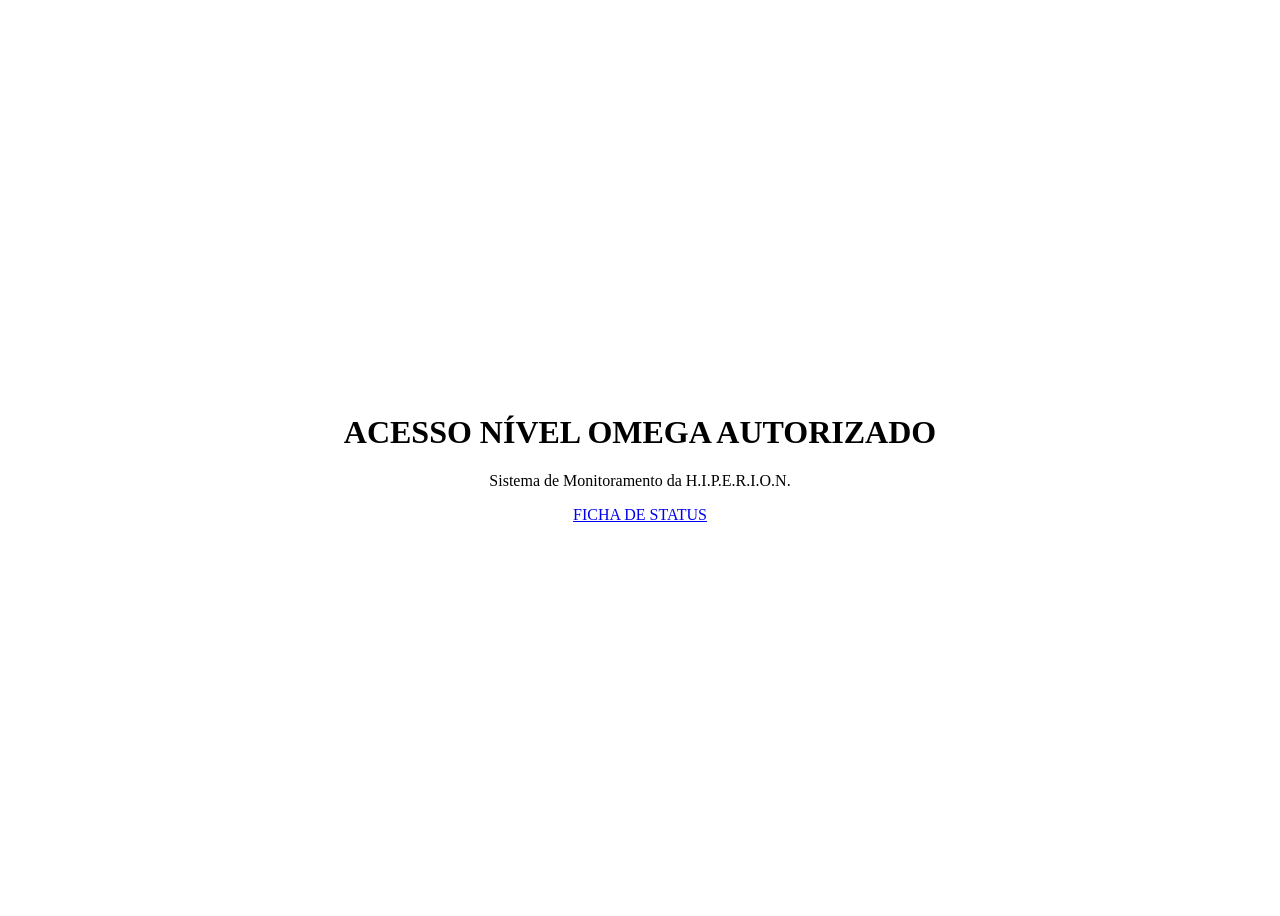
==== index.html @ 9b69bb7d "Create index.html" ====
<!DOCTYPE html>
<html lang="pt-br">
<head>
    <meta charset="UTF-8">
    <title>Acesso Restrito</title>
    <link rel="stylesheet" href="Background.css">
    <style>
        body {
            display: flex;
            justify-content: center;
            align-items: center;
            height: 100vh;
            text-align: center;
        }
    </style>
</head>
<body>
<div class="dossie">
<link rel="stylesheet" href="Redacted.css">
    <h1>ACESSO NÍVEL OMEGA AUTORIZADO</h1>
    <p>
Sistema de Monitoramento da
<span class="redacted">H.I.P.E.R.I.O.N.</span>
</p>

    <a href="Status.html" class="botao">
        FICHA DE STATUS
    </a>
</div>

</body>
</html>
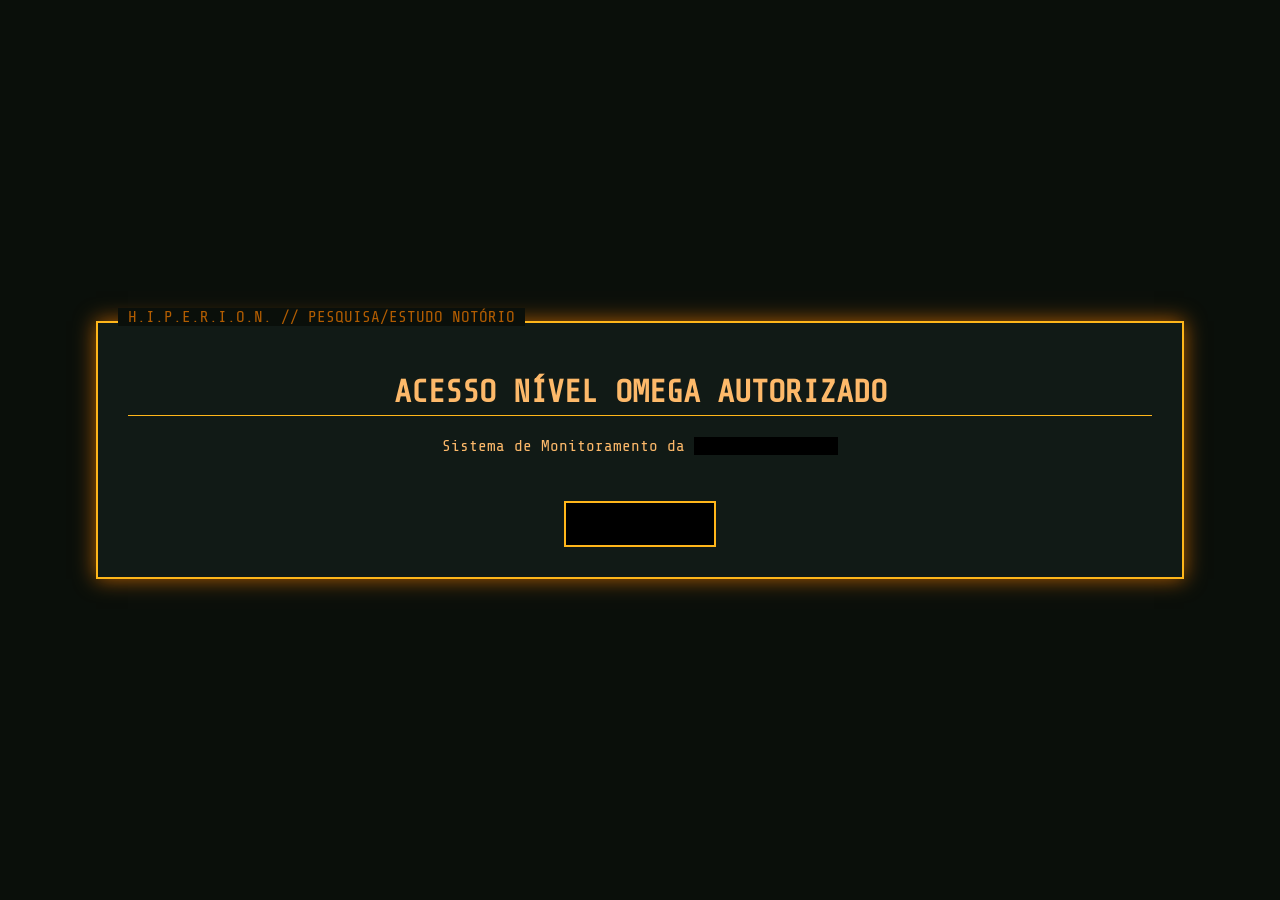
==== commit e92afeff: "Update index.html" ====
--- a/index.html
+++ b/index.html
@@ -23,9 +23,15 @@
 <span class="redacted">H.I.P.E.R.I.O.N.</span>
 </p>
 
-    <a href="Status.html" class="botao">
-        FICHA DE STATUS
-    </a>
+    <a href="#" class="botao" onclick="tocarSom()">ACESSO OMEGA</a>
+
+<audio id="somClick" src="Menu (Move).wav"></audio>
+
+<script>
+function tocarSom() {
+    document.getElementById("somClick").play();
+}
+</script>
 </div>
 
 </body>
--- a/Background.css
+++ b/Background.css
@@ -0,0 +1,94 @@
+/* IMPORTAÇÃO DE FONTE TÁTICA */
+@import url('https://fonts.googleapis.com/css2?family=Share+Tech+Mono&display=swap');
+
+:root {
+    --laranja-hud: #fdb96a;
+    --laranja-secundario: #cc6900dd;
+    --fundo-escuro: #0a0f0a;
+    --painel: #111a16;
+    --borda: #ffb61a;
+    --botao: #000000;
+}
+
+/* CONFIGURAÇÃO GLOBAL */
+body {
+    margin: 0;
+    padding: 0;
+    background-color: var(--fundo-escuro);
+    font-family: 'Share Tech Mono', monospace;
+    color: var(--laranja-hud);
+}
+
+/* CONTAINER PRINCIPAL (FICHÁRIO) */
+.dossie {
+    width: 80%;
+    margin: 50px auto;
+    padding: 30px;
+    background-color: var(--painel);
+    border: 2px solid var(--borda);
+    box-shadow: 0 0 20px var(--laranja-secundario);
+    position: relative;
+}
+
+/* Linha decorativa estilo HUD */
+.dossie::before {
+    content: "H.I.P.E.R.I.O.N. // PESQUISA/ESTUDO NOTÓRIO";
+    position: absolute;
+    top: -15px;
+    left: 20px;
+    background: var(--fundo-escuro);
+    padding: 0 10px;
+    color: var(--laranja-secundario);
+}
+
+/* TÍTULOS */
+h1, h2 {
+    border-bottom: 1px solid var(--borda);
+    padding-bottom: 5px;
+}
+
+/* BIOGRAFIA */
+.bio {
+    margin-top: 20px;
+    line-height: 1.6;
+}
+
+/* LINKS SOCIAIS */
+.links {
+    margin-top: 30px;
+    display: flex;
+    gap: 20px;
+    flex-wrap: wrap;
+}
+
+.links a {
+    text-decoration: none;
+    color: var(--laranja-hud);
+    border: 1px solid var(--borda);
+    padding: 10px 15px;
+    transition: 0.3s;
+}
+
+.links a:hover {
+    background-color: var(--laranja-secundario);
+    color: black;
+    box-shadow: 0 0 10px var(--laranja-hud);
+}
+
+/* BOTÕES*/
+.botao {
+    margin-top: 30px;
+    display: inline-block;
+    padding: 12px 20px;
+    border: 2px solid var(--borda);
+    background-color: #000000;
+    color: var(--botao);
+    text-decoration: none;
+    transition: ease 0.3s;
+}
+
+.botao:hover {
+    background-color: var(--laranja-hud);
+    color: black;
+    box-shadow: 0 0 15px var(--laranja-hud);
+}
--- a/Redacted.css
+++ b/Redacted.css
@@ -0,0 +1,44 @@
+.redacted {
+    position: relative;
+    color: var(--laranja-hud);
+    animation: glitchReveal 2.5s infinite;
+}
+
+/* Camada preta cobrindo */
+.redacted::after {
+    content: "";
+    position: absolute;
+    inset: 0;
+    background: black;
+    animation: fadeReveal 2.5s infinite ease-in-out;
+}
+
+/* Controle da cobertura */
+@keyframes fadeReveal {
+    0%, 60%  { opacity: 1; }
+    70%, 80% { opacity: 0; } /* período visível */
+    90%,100% { opacity: 1; }
+}
+
+/* Glitch só ativa no período visível */
+@keyframes glitchReveal {
+    0%, 60% {
+        text-shadow: none;
+    }
+
+    70% {
+        text-shadow: 3px 0 orange, -3px 0 darkgreen;
+    }
+
+    75% {
+        text-shadow: -3px 2px orange, 3px -2px darkgreen;
+    }
+
+    80% {
+        text-shadow: 0 0 8px var(--verde-hud);
+    }
+
+    90%,100% {
+        text-shadow: none;
+    }
+}
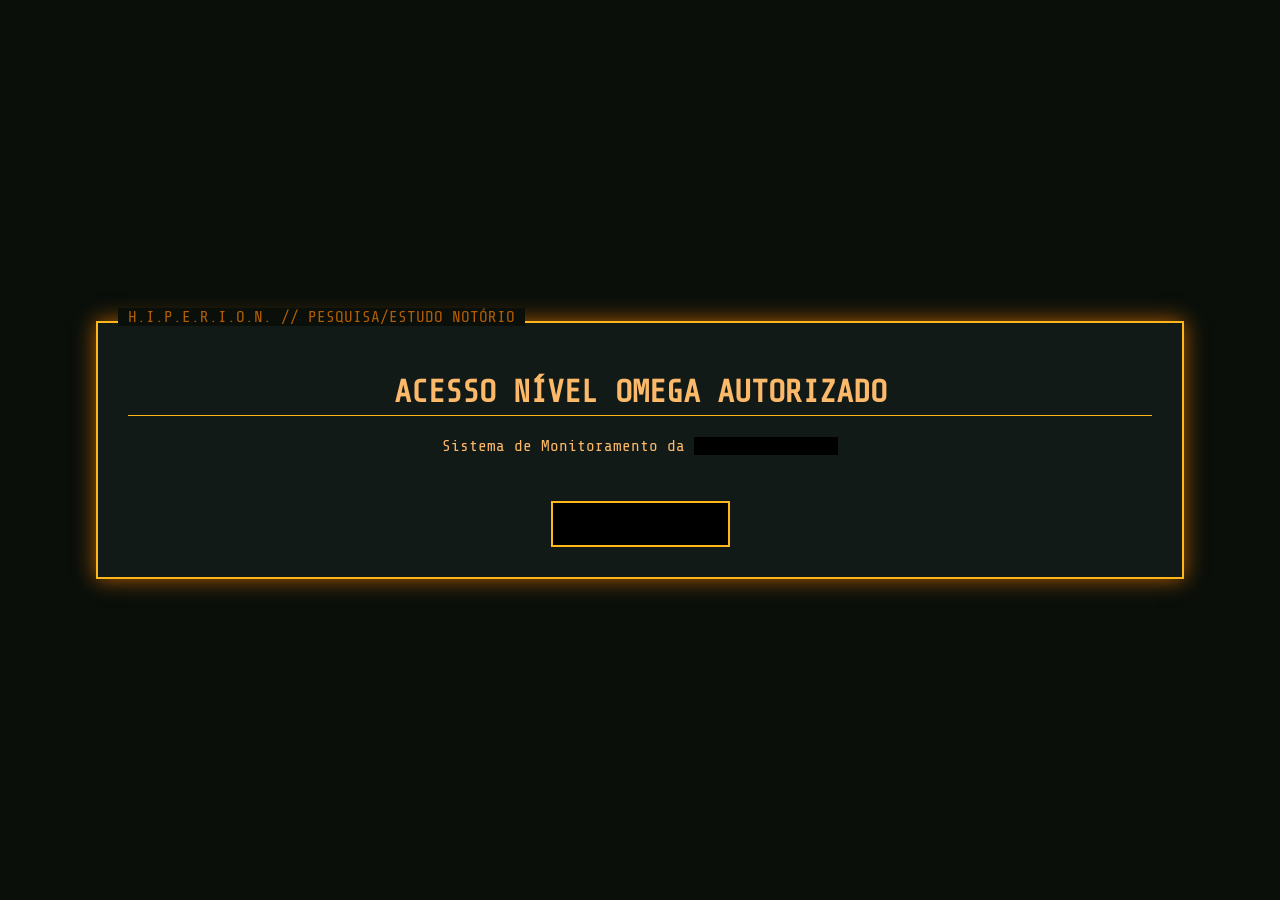
==== commit 0428a89b: "Update index.html" ====
--- a/index.html
+++ b/index.html
@@ -23,7 +23,7 @@
 <span class="redacted">H.I.P.E.R.I.O.N.</span>
 </p>
 
-    <a href="#" class="botao" onclick="tocarSom()">ACESSO OMEGA</a>
+    <a href="Status.html" class="botao" onclick="tocarSom()">FICHA DE STATUS</a>
 
 <audio id="somClick" src="Menu (Move).wav"></audio>
 
